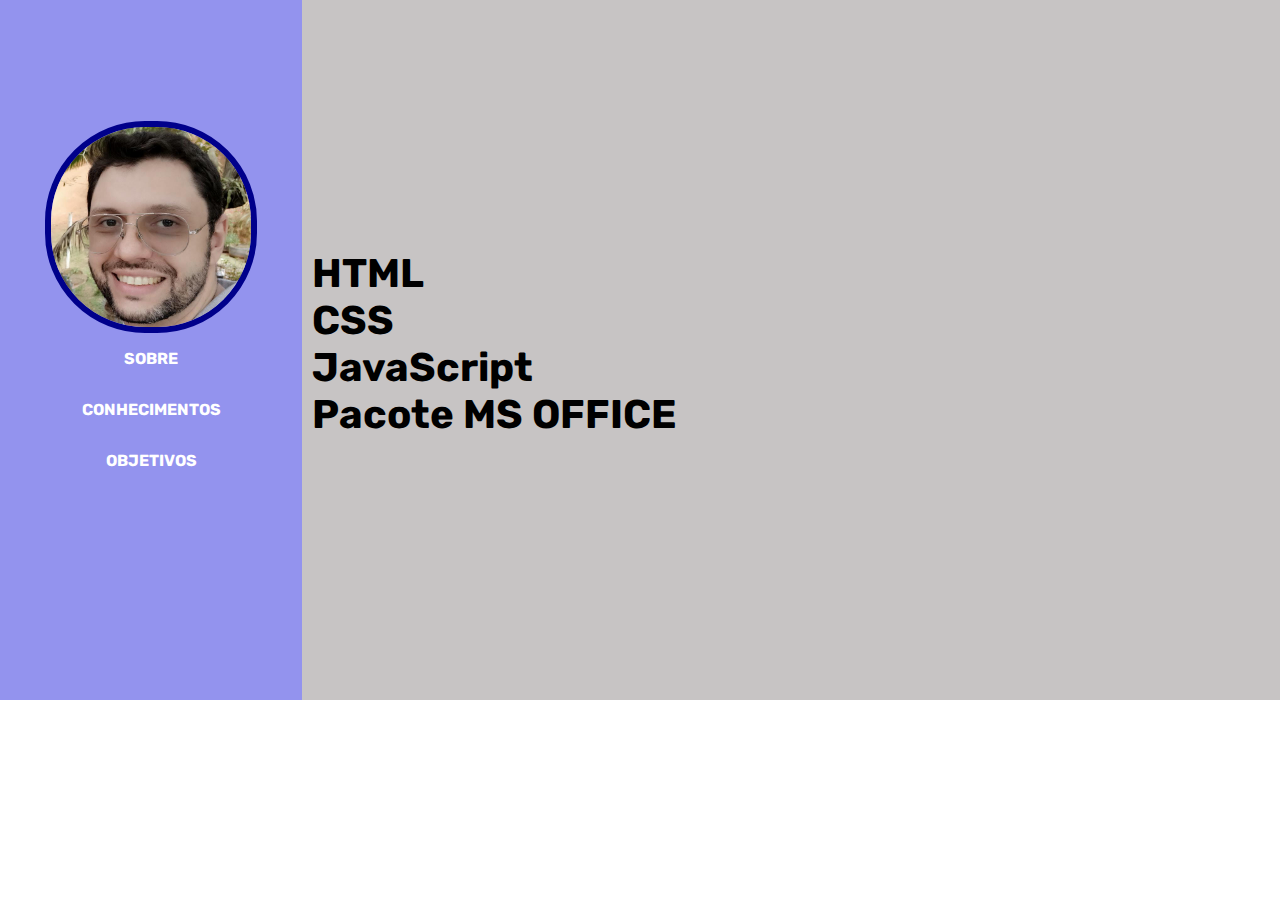
==== conhecimentos.html @ 25c82819 "initial commit" ====
<!DOCTYPE html>
<html lang="en">
  <head>
    <meta charset="UTF-8" />
    <meta http-equiv="X-UA-Compatible" content="IE=edge" />
    <meta name="viewport" content="width=device-width, initial-scale=1.0" />
    <title>Conhecimentos</title>
    <link rel="stylesheet" href="./css/style.css" />
  </head>
  <body>
    <main>
      <div class="principal">
        <div class="lateral_esquerda">
          <img class="foto" src="./image/eu.jpeg" alt="" />
          <ul>
            <li><a href="index.html"> SOBRE</a></li>
            <li><a href="conhecimentos.html">CONHECIMENTOS</a></li>
            <li><a href="objetivos.html">OBJETIVOS</a></li>
          </ul>
        </div>
        <div class="div-texto-conhecimentos">
             <ul class="lista">
               <li>HTML</li>
               <li>CSS</li>
               <li>JavaScript</li>
               <li>Pacote MS OFFICE</li>
             </ul>
          </div>
        </div>
      </div>
    </main>
  </body>
</html>
---- css/style.css ----
@import url("https://fonts.googleapis.com/css2?family=Nanum+Pen+Script&family=Rubik:wght@300&display=swap");
html,
body,
* {
  padding: 0;
  margin: 0;
  font-family: "Rubik", sans-serif;
}

ul {
  list-style: none;
  text-align: center;
  display: flex;
  flex-direction: column;
}

li a {
  display: inline-flex;
  padding: 1em;
  text-decoration: none;
  font-weight: bold;
  color: rgb(255, 255, 255);
  border: 5px;
}

li a:hover {
  color: blue;
}

li a:visited {
  color: black;
}
li a:checked {
  color: purple;
}

.principal {
  height: 700px;
  width: 100%;
  display: flex;
  position: relative;
  background-color: rgb(199, 196, 196);
}

.lateral_esquerda {
  height: auto;
  width: 400px;
  display: block;
  background-color: rgb(147, 147, 238);
}

.title1 {
  font-size: 62px;
  padding-left: 20px;
  color: darkblue;
  font-weight: bold;
}

.texto_end,
#email {
  padding-left: 20px;
  font-size: 13px;
  font-weight: bold;
  font-family: "Segoe UI", Tahoma, Geneva, Verdana, sans-serif;
}

.foto {
  width: 200px;
  border-radius: 100px;
  border: 6px solid darkblue;
  display: flex;
  margin-left: auto;
  margin-right: auto;
  margin-top: 40%;
}

.lateral_esquerda {
  float: left;
  margin-left: 0px;
}

.texto_sobre {
  margin-top: 50px;
  padding-left: 20px;
  font-weight: bold;
  font-size: 18px;
}

.div-texto-principal {
  width: 100%;
  height: 90px;
  margin-top: 200px;
}

.icones {
  border: 1px solid;
  position: absolute;
  padding: 0;
  overflow: hidden;
  list-style: none;
  width: 100%;
}
.icone_p {
  height: 20px;
  width: 20px;
}

.redes_icones {
  margin: 50px;
  width: 600px;
  padding: 5px;
}

.redes_icones img {
  width: 40px;
  height: 40px;
  margin: 20px;
}

.redes_icones a {
  text-decoration: none;
}

.lista li {
  text-decoration: none;
  font-weight: bold;
  font-size: 40px;
  text-align: left;
  display: block;
}

.div-texto-conhecimentos {
  width: 100%;
  margin-top: 250px;
  padding-left: 10px;
}

.div-texto-conhecimentos p {
  font-size: 20px;
}

#title2 {
  color: rgb(199, 74, 16);
}

#email {
  text-decoration: none;
  text-transform: uppercase;
  padding: 1px;
  color: rgb(199, 74, 16);
}
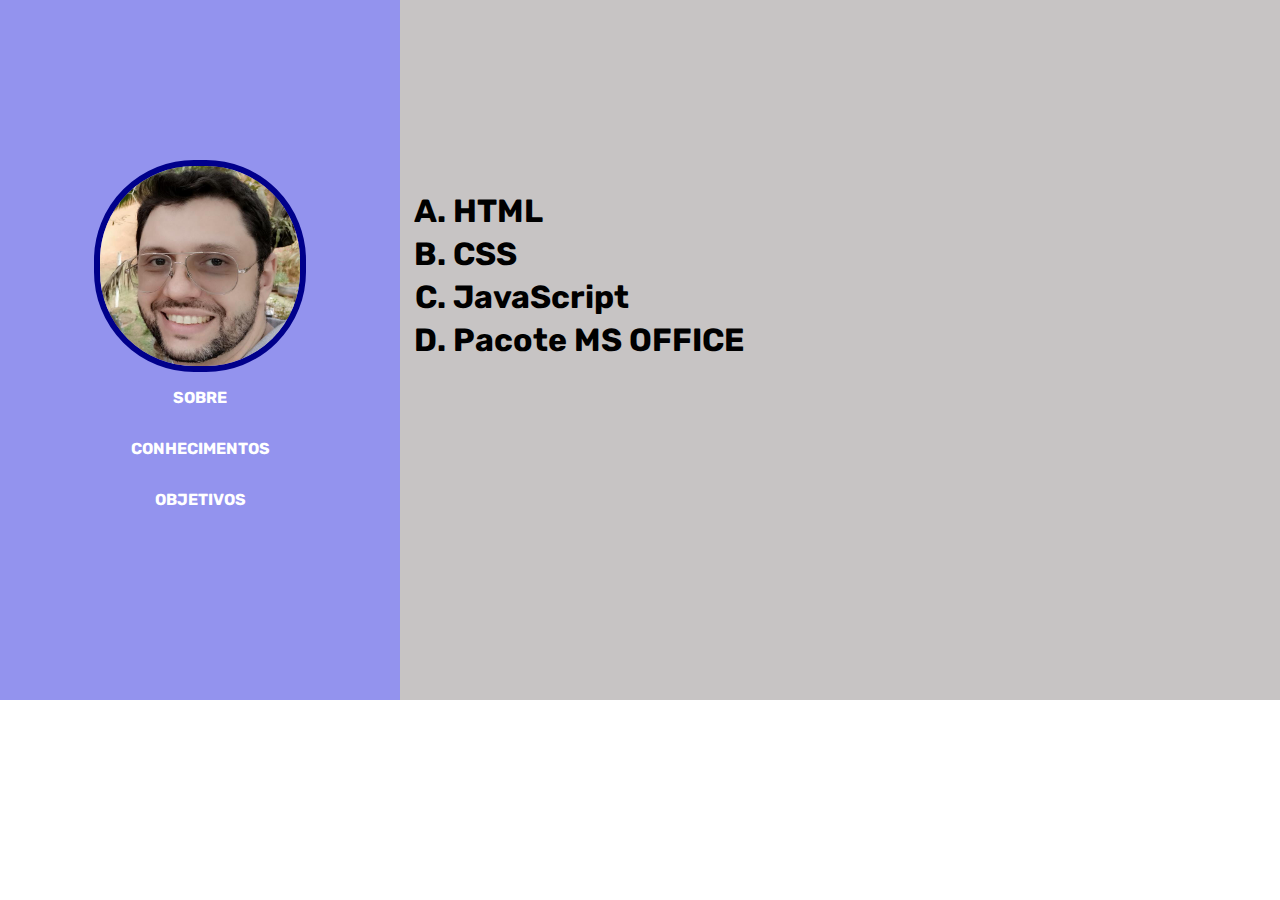
==== commit 579be995: "add tag "section" e listagem solicitada no exercício" ====
--- a/conhecimentos.html
+++ b/conhecimentos.html
@@ -12,20 +12,22 @@
       <div class="principal">
         <div class="lateral_esquerda">
           <img class="foto" src="./image/eu.jpeg" alt="" />
-          <ul>
+          <ul type="a">
             <li><a href="index.html"> SOBRE</a></li>
             <li><a href="conhecimentos.html">CONHECIMENTOS</a></li>
             <li><a href="objetivos.html">OBJETIVOS</a></li>
           </ul>
         </div>
-        <div class="div-texto-conhecimentos">
-             <ul class="lista">
-               <li>HTML</li>
-               <li>CSS</li>
-               <li>JavaScript</li>
-               <li>Pacote MS OFFICE</li>
-             </ul>
-          </div>
+        <section id="conteudo">
+          <div>
+            <ol class="lista">
+              <li>HTML</li>
+              <li>CSS</li>
+              <li>JavaScript</li>
+              <li>Pacote MS OFFICE</li>
+            </ol>
+         </div>
+        </section>
         </div>
       </div>
     </main>
--- a/css/style.css
+++ b/css/style.css
@@ -120,13 +120,16 @@
 .redes_icones a {
   text-decoration: none;
 }
+.lista {
+  list-style-type: upper-alpha;
+  margin-top: 6em;
+  margin-left: 1.5em;
+  font-size: 2em;
+  font-weight: bold;
+}
 
 .lista li {
-  text-decoration: none;
-  font-weight: bold;
-  font-size: 40px;
-  text-align: left;
-  display: block;
+  margin: 5px;
 }
 
 .div-texto-conhecimentos {
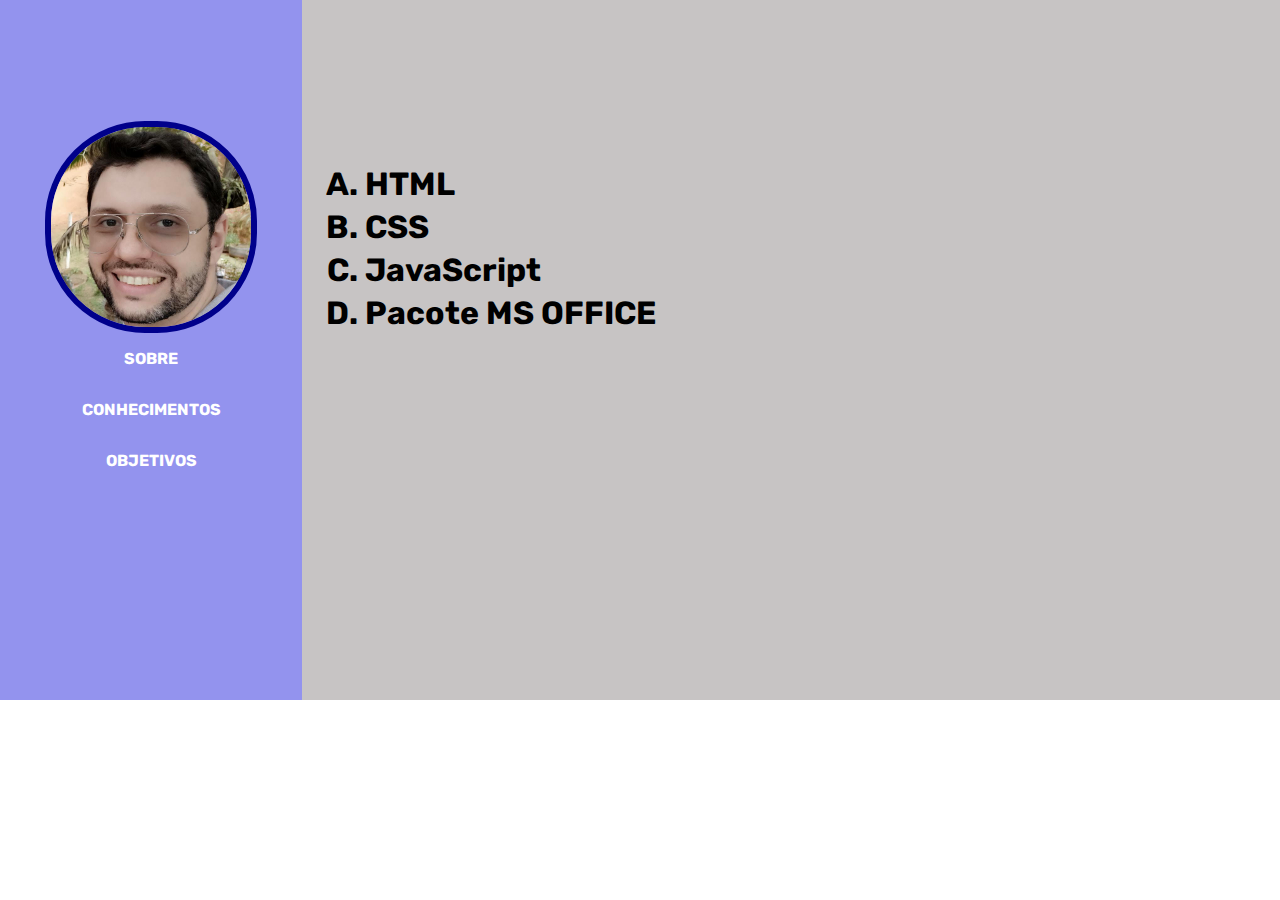
==== commit fbfa5fe6: "acerto" ====
--- a/conhecimentos.html
+++ b/conhecimentos.html
@@ -18,16 +18,14 @@
             <li><a href="objetivos.html">OBJETIVOS</a></li>
           </ul>
         </div>
-        <section id="conteudo">
-          <div>
-            <ol class="lista">
-              <li>HTML</li>
-              <li>CSS</li>
-              <li>JavaScript</li>
-              <li>Pacote MS OFFICE</li>
-            </ol>
-         </div>
-        </section>
+        <div class="div-texto-conhecimentos">
+             <ol class="lista">
+               <li>HTML</li>
+               <li>CSS</li>
+               <li>JavaScript</li>
+               <li>Pacote MS OFFICE</li>
+             </ol>
+          </div>
         </div>
       </div>
     </main>
--- a/css/style.css
+++ b/css/style.css
@@ -122,7 +122,6 @@
 }
 .lista {
   list-style-type: upper-alpha;
-  margin-top: 6em;
   margin-left: 1.5em;
   font-size: 2em;
   font-weight: bold;
@@ -134,12 +133,15 @@
 
 .div-texto-conhecimentos {
   width: 100%;
-  margin-top: 250px;
+  margin-top: 10em;
   padding-left: 10px;
 }
 
-.div-texto-conhecimentos p {
-  font-size: 20px;
+.div-texto-objetivos p {
+  width: 100%;
+  margin-top: 200px;
+  padding-left: 10px;
+  font-size: 25px;
 }
 
 #title2 {
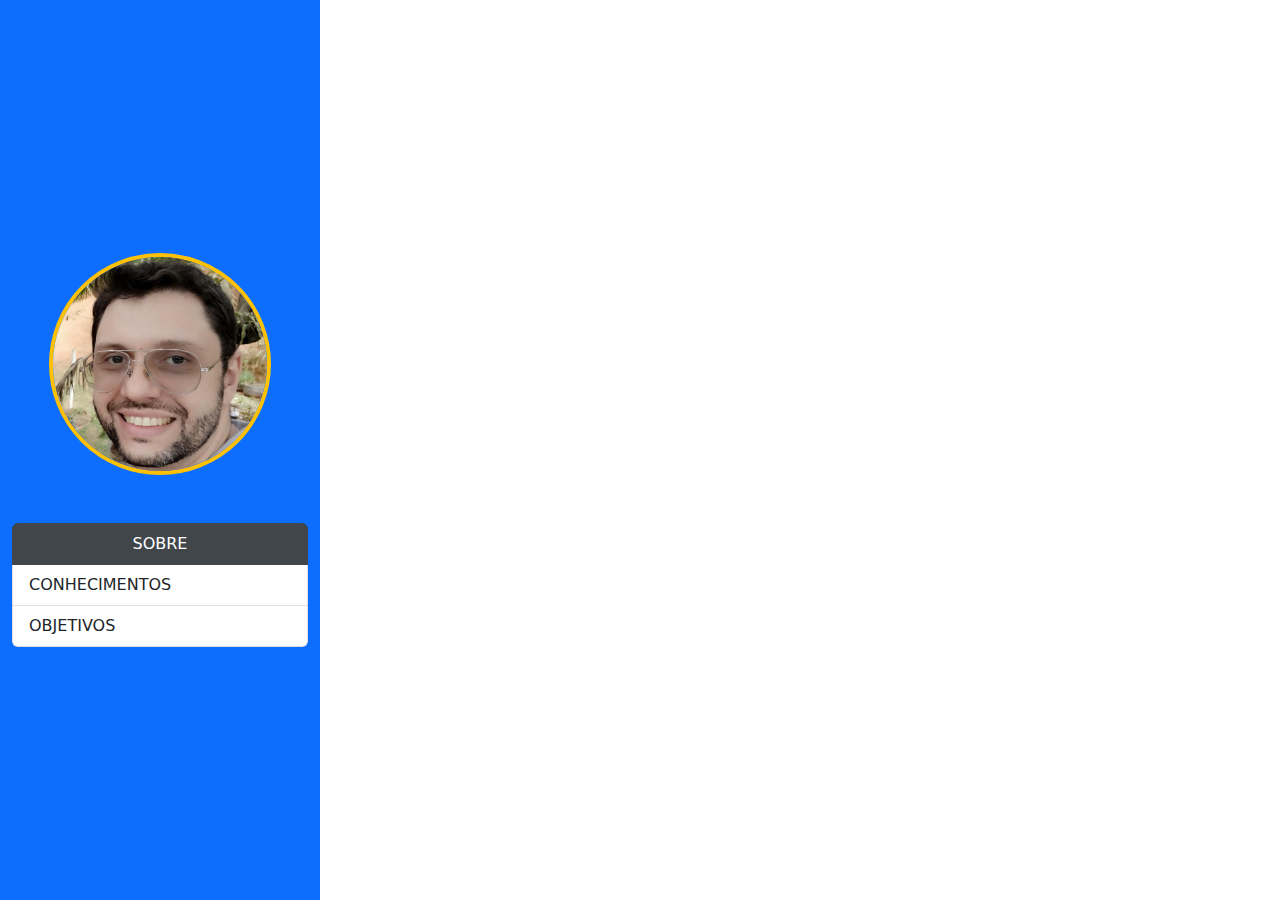
==== commit d79532f4: "transform CSS to boostrap" ====
--- a/conhecimentos.html
+++ b/conhecimentos.html
@@ -1,33 +1,32 @@
 <!DOCTYPE html>
 <html lang="en">
-  <head>
+
+<head>
     <meta charset="UTF-8" />
     <meta http-equiv="X-UA-Compatible" content="IE=edge" />
     <meta name="viewport" content="width=device-width, initial-scale=1.0" />
-    <title>Conhecimentos</title>
-    <link rel="stylesheet" href="./css/style.css" />
-  </head>
-  <body>
+    <title>Sobre</title>
+    <link rel="stylesheet" href="./css/bootstrap.min.css" />
+    <!-- <link rel="stylesheet" href="./css/style.css" /> -->
+</head>
+
+<body>
     <main>
-      <div class="principal">
-        <div class="lateral_esquerda">
-          <img class="foto" src="./image/eu.jpeg" alt="" />
-          <ul type="a">
-            <li><a href="index.html"> SOBRE</a></li>
-            <li><a href="conhecimentos.html">CONHECIMENTOS</a></li>
-            <li><a href="objetivos.html">OBJETIVOS</a></li>
-          </ul>
+        <div class="container-fluid">
+            <div class="row vh-100 ">
+                <div class="col-3 bg-primary d-flex flex-column justify-content-center">
+                    <div class="d-flex justify-content-center">
+                        <img class="img-fluid rounded-circle w-75 border-warning border border-4" src=" ./image/eu.jpeg " alt="imagem-pessoal " />
+                    </div>
+                    <div class="list-group mt-5 ">
+                        <a href="./index.html " class="text-center list-group-item list-group-item-secondary list-group-item-action active ">SOBRE</a>
+                        <a href="./conhecimentos.html " class="list-group-item list-group-item-action ">CONHECIMENTOS</a>
+                        <a href="./objetivos.html " class="list-group-item list-group-item-action ">OBJETIVOS</a>
+                    </div>
+                </div>
+            </div>
         </div>
-        <div class="div-texto-conhecimentos">
-             <ol class="lista">
-               <li>HTML</li>
-               <li>CSS</li>
-               <li>JavaScript</li>
-               <li>Pacote MS OFFICE</li>
-             </ol>
-          </div>
-        </div>
-      </div>
     </main>
-  </body>
-</html>
+</body>
+
+</html>--- a/css/style.css
+++ b/css/style.css
@@ -1,156 +1,14 @@
-@import url("https://fonts.googleapis.com/css2?family=Nanum+Pen+Script&family=Rubik:wght@300&display=swap");
-html,
-body,
-* {
-  padding: 0;
-  margin: 0;
-  font-family: "Rubik", sans-serif;
+.h1 {
+    font-size: 70px;
+    padding-left: 20px;
+    color: darkblue;
+    font-weight: bold;
+    font-family: verdana;
 }
 
-ul {
-  list-style: none;
-  text-align: center;
-  display: flex;
-  flex-direction: column;
-}
-
-li a {
-  display: inline-flex;
-  padding: 1em;
-  text-decoration: none;
-  font-weight: bold;
-  color: rgb(255, 255, 255);
-  border: 5px;
-}
-
-li a:hover {
-  color: blue;
-}
-
-li a:visited {
-  color: black;
-}
-li a:checked {
-  color: purple;
-}
-
-.principal {
-  height: 700px;
-  width: 100%;
-  display: flex;
-  position: relative;
-  background-color: rgb(199, 196, 196);
-}
-
-.lateral_esquerda {
-  height: auto;
-  width: 400px;
-  display: block;
-  background-color: rgb(147, 147, 238);
-}
-
-.title1 {
-  font-size: 62px;
-  padding-left: 20px;
-  color: darkblue;
-  font-weight: bold;
-}
-
-.texto_end,
-#email {
-  padding-left: 20px;
-  font-size: 13px;
-  font-weight: bold;
-  font-family: "Segoe UI", Tahoma, Geneva, Verdana, sans-serif;
-}
-
-.foto {
-  width: 200px;
-  border-radius: 100px;
-  border: 6px solid darkblue;
-  display: flex;
-  margin-left: auto;
-  margin-right: auto;
-  margin-top: 40%;
-}
-
-.lateral_esquerda {
-  float: left;
-  margin-left: 0px;
-}
-
-.texto_sobre {
-  margin-top: 50px;
-  padding-left: 20px;
-  font-weight: bold;
-  font-size: 18px;
-}
-
-.div-texto-principal {
-  width: 100%;
-  height: 90px;
-  margin-top: 200px;
-}
-
-.icones {
-  border: 1px solid;
-  position: absolute;
-  padding: 0;
-  overflow: hidden;
-  list-style: none;
-  width: 100%;
-}
-.icone_p {
-  height: 20px;
-  width: 20px;
-}
-
-.redes_icones {
-  margin: 50px;
-  width: 600px;
-  padding: 5px;
-}
-
-.redes_icones img {
-  width: 40px;
-  height: 40px;
-  margin: 20px;
-}
-
-.redes_icones a {
-  text-decoration: none;
-}
-.lista {
-  list-style-type: upper-alpha;
-  margin-left: 1.5em;
-  font-size: 2em;
-  font-weight: bold;
-}
-
-.lista li {
-  margin: 5px;
-}
-
-.div-texto-conhecimentos {
-  width: 100%;
-  margin-top: 10em;
-  padding-left: 10px;
-}
-
-.div-texto-objetivos p {
-  width: 100%;
-  margin-top: 200px;
-  padding-left: 10px;
-  font-size: 25px;
-}
-
-#title2 {
-  color: rgb(199, 74, 16);
-}
-
-#email {
-  text-decoration: none;
-  text-transform: uppercase;
-  padding: 1px;
-  color: rgb(199, 74, 16);
-}
+.title2 {
+    font-size: 70px;
+    padding-left: 20px;
+    font-family: verdana;
+    color: rgb(141, 46, 1);
+}